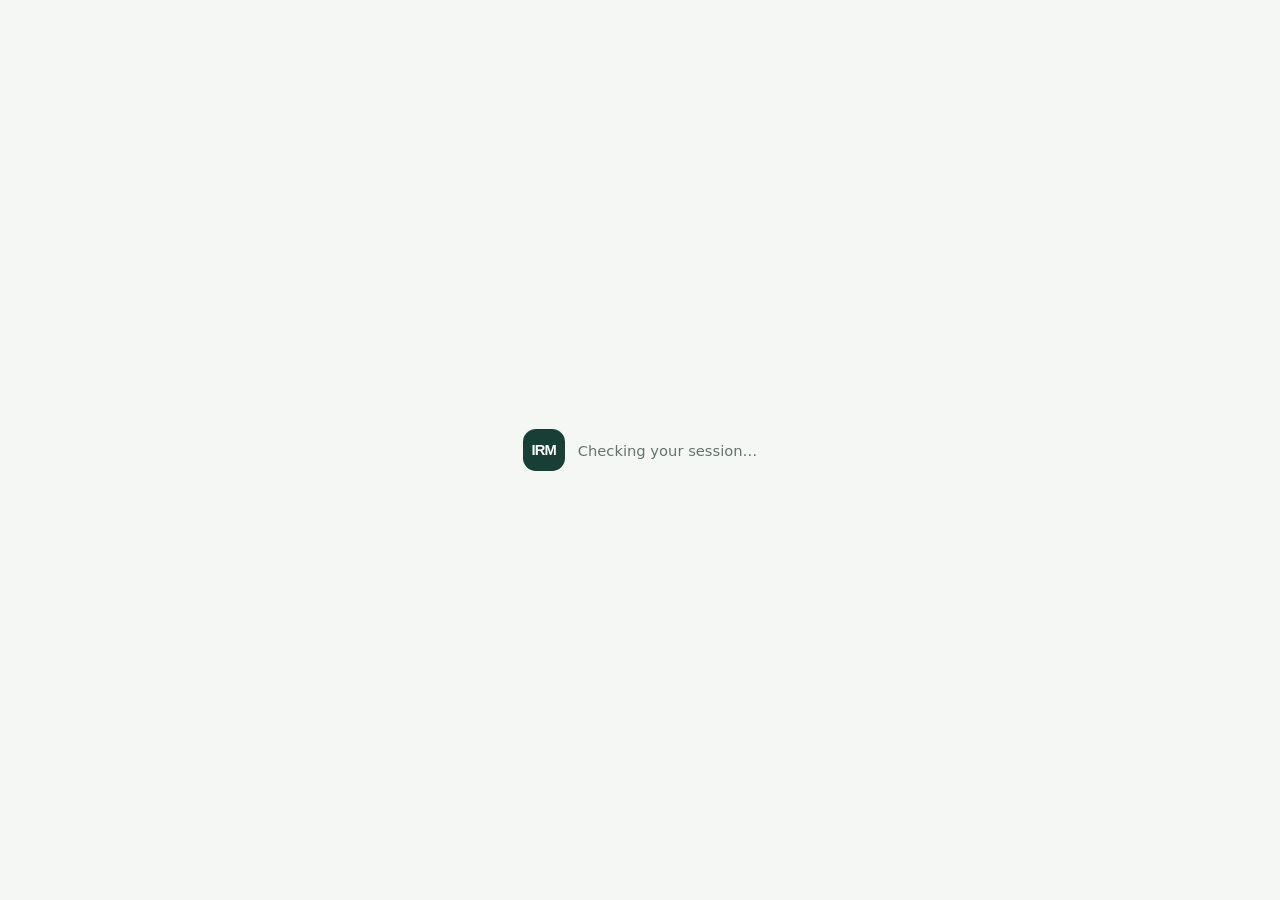
==== attendance.html @ 01a5ef84 "modified:   attendance.html 	modified:   css/login.css 	modified:   dashboard.html 	new file:   imag" ====
<!doctype html>
<html lang="en">
<head>
  <meta charset="utf-8"><meta name="viewport" content="width=device-width,initial-scale=1">
  <meta name="robots" content="noindex"><meta name="theme-color" content="#173f35">
  <title>Attendance · IRM Ministries Pagsanjan</title>
  <link rel="icon" href="./images/irm-icon-192.jpg">
  <link rel="stylesheet" href="./css/style.css"><link rel="stylesheet" href="./css/dashboard.css"><link rel="stylesheet" href="./css/attendance.css">
</head>
<body class="attendance-page">
  <div id="app-loading" class="app-loading"><span class="loading-mark">IRM</span><span>Checking your session…</span></div>
  <div id="app-content" class="app-shell" hidden>
    <aside class="sidebar" id="sidebar">
      <a class="brand" href="./dashboard.html"><span class="brand-mark">IRM</span><span class="brand-copy"><strong>IRM Ministries</strong><small>Pagsanjan</small></span></a>
      <div class="nav-label">WORKSPACE</div>
      <nav class="side-nav" aria-label="Main navigation">
        <a class="nav-item" href="./dashboard.html"><span class="nav-icon">▦</span>Dashboard</a>
        <a class="nav-item" href="./members.html"><span class="nav-icon">♙</span>Members</a>
        <a class="nav-item active" href="./attendance.html"><span class="nav-icon">✓</span>Attendance</a>
        <button class="nav-item coming-soon" data-module="Reports"><span class="nav-icon">▤</span>Reports <span class="nav-soon">Soon</span></button>
      </nav>
      <div class="nav-label" id="admin-nav-label">ADMINISTRATION</div>
      <nav class="side-nav" id="admin-nav">
        <button class="nav-item coming-soon admin-only" data-module="User management"><span class="nav-icon">♧</span>User management <span class="nav-soon">Soon</span></button>
        <button class="nav-item coming-soon admin-only" data-module="Audit logs"><span class="nav-icon">◷</span>Audit logs <span class="nav-soon">Soon</span></button>
      </nav>
      <div class="sidebar-bottom"><div class="sidebar-help"><span class="help-dot"></span><span><strong>Attendance system</strong><small>Connected to Supabase</small></span></div><button id="logout-button" class="logout-button"><span>↪</span> Sign out</button></div>
    </aside>
    <main class="main-area">
      <header class="topbar"><button id="menu-toggle" class="menu-toggle" aria-label="Open navigation" aria-expanded="false">☰</button><div class="breadcrumb">Workspace <span>/</span> <strong>Attendance</strong></div><div class="topbar-right"><span class="today-label" id="today-label"></span><div class="user-chip"><span class="avatar" id="user-avatar">U</span><span class="user-chip-copy"><strong id="top-username">User</strong><small id="top-role">Viewer</small></span></div></div></header>
      <div class="page-content attendance-content">
        <section class="attendance-heading"><div><p class="eyebrow">RECORD KEEPING</p><h1>Attendance</h1><p class="page-subtitle">Create events and record who attended.</p></div><button id="create-event" class="primary-action">＋ <span>Create event</span></button></section>
        <div id="page-error" class="page-error" hidden></div>
        <section class="attendance-layout">
          <aside class="events-panel">
            <div class="section-heading"><div><h2>Events</h2><p>Choose an event to encode attendance.</p></div><button id="refresh-events" class="refresh-button" aria-label="Refresh events">↻</button></div>
            <div class="event-filters"><input id="event-search" type="search" placeholder="Search events…" aria-label="Search events"><select id="event-type-filter" aria-label="Filter by event type"><option value="">All event types</option><option value="sunday_service">Sunday Service</option><option value="midweek_service">Midweek Service</option><option value="prayer_meeting">Prayer Meeting</option><option value="youth_fellowship">Youth Fellowship</option><option value="special_event">Special Event</option><option value="other">Other</option></select></div>
            <div id="event-list" class="event-list"><div class="list-placeholder">Loading events…</div></div>
          </aside>
          <section class="encoder-panel">
            <div id="no-event" class="no-event"><div class="no-event-icon">✓</div><h2>Select an event</h2><p>Choose an event from the list or create a new one to start encoding attendance.</p></div>
            <div id="event-workspace" hidden>
              <div class="selected-event-head"><div><p class="eyebrow">ATTENDANCE SESSION</p><h2 id="selected-event-name">Event</h2><p id="selected-event-meta" class="selected-event-meta"></p></div><div class="event-actions"><button id="edit-event" class="secondary-action">Edit details</button><button id="archive-event" class="danger-outline">Archive</button></div></div>
              <div class="attendance-stats"><article><span>Present</span><strong id="present-count">0</strong></article><article><span>Regular members</span><strong id="regular-count">0</strong></article><article><span>Visitors</span><strong id="visitor-count">0</strong></article></div>
              <div class="encoder-toolbar"><label class="attendance-search"><span>⌕</span><input id="member-search" type="search" placeholder="Find a member by name…" autocomplete="off"></label><button id="add-visitor" class="secondary-action">＋ Add visitor</button></div>
              <div class="kapisanan-summary" id="kapisanan-summary"></div>
              <div class="attendance-list-head"><strong>People marked present</strong><span id="attendance-result-count">0 people</span></div>
              <div id="attendance-list" class="attendance-list"><div class="list-placeholder">No attendance records yet.</div></div>
              <div class="member-picker-wrap"><div class="attendance-list-head"><strong>Add from member directory</strong><span>Tap a member to mark present</span></div><div id="member-picker" class="member-picker"><div class="list-placeholder">Search for a member above.</div></div></div>
            </div>
          </section>
        </section>
        <footer class="page-footer"><span>IRM Ministries Pagsanjan · Attendance Management System</span><span>Event dates use Asia/Manila time</span></footer>
      </div>
    </main>
  </div>
  <div id="mobile-scrim" class="mobile-scrim" hidden></div>

  <div class="modal-backdrop" id="event-modal" hidden><section class="modal-card attendance-modal" role="dialog" aria-modal="true" aria-labelledby="event-modal-title"><div class="modal-heading"><div><p class="eyebrow">EVENT DETAILS</p><h2 id="event-modal-title">Create event</h2><p class="modal-subtitle">Enter the details for this attendance session.</p></div><button class="icon-button" data-close="event-modal" aria-label="Close">×</button></div><form id="event-form"><input id="event-id" type="hidden"><div class="form-grid"><label class="full-field">Event name *<input id="event-name" maxlength="160" required placeholder="e.g. Sunday Worship Service"></label><label>Event type *<select id="event-type" required><option value="sunday_service">Sunday Service</option><option value="midweek_service">Midweek Service</option><option value="prayer_meeting">Prayer Meeting</option><option value="youth_fellowship">Youth Fellowship</option><option value="special_event">Special Event</option><option value="other">Other</option></select></label><label id="custom-type-wrap" hidden>Custom event type *<input id="custom-event-type" maxlength="100" placeholder="Describe the event type"></label><label>Event date *<input id="event-date" type="date" required></label><label>Start time<input id="event-time" type="time"></label><label class="full-field">Location<input id="event-location" maxlength="180" placeholder="Optional"></label><label class="full-field">Remarks<textarea id="event-remarks" rows="2" maxlength="1000"></textarea></label></div><div id="event-form-error" class="form-error" hidden></div><div class="modal-actions"><button type="button" class="secondary-action" data-close="event-modal">Cancel</button><button type="submit" id="save-event" class="primary-action">Save event</button></div></form></section></div>
  <div class="modal-backdrop" id="visitor-modal" hidden><section class="modal-card attendance-modal" role="dialog" aria-modal="true" aria-labelledby="visitor-title"><div class="modal-heading"><div><p class="eyebrow">GUEST ATTENDANCE</p><h2 id="visitor-title">Add visitor</h2><p class="modal-subtitle">The visitor will be added to the directory and marked present for this event.</p></div><button class="icon-button" data-close="visitor-modal" aria-label="Close">×</button></div><form id="visitor-form"><div class="form-grid"><label>First name *<input id="visitor-first" maxlength="100" required></label><label>Last name *<input id="visitor-last" maxlength="100" required></label><label>Nickname<input id="visitor-nickname" maxlength="80"></label><label>Gender<select id="visitor-gender"><option value="">Not specified</option><option value="male">Male</option><option value="female">Female</option></select></label><label class="full-field">Address<input id="visitor-address" maxlength="500"></label><label class="full-field">Remarks<textarea id="visitor-remarks" rows="2" maxlength="500"></textarea></label></div><div id="visitor-form-error" class="form-error" hidden></div><div class="modal-actions"><button type="button" class="secondary-action" data-close="visitor-modal">Cancel</button><button type="submit" id="save-visitor" class="primary-action">Add and mark present</button></div></form></section></div>
  <div class="confirm-backdrop" id="archive-modal" hidden><section class="confirm-card" role="dialog" aria-modal="true" aria-labelledby="archive-title"><div class="confirm-icon">⌑</div><h2 id="archive-title">Archive this event?</h2><p>It will be hidden from the active event list. Attendance records will be preserved.</p><div class="modal-actions"><button class="secondary-action" data-close="archive-modal">Cancel</button><button id="confirm-archive" class="danger-action">Archive event</button></div></section></div>
  <div id="toast-region" class="toast-region" aria-live="polite"></div>
  <script type="module" src="./js/attendance.js"></script>
</body>
</html>
---- css/style.css ----
* {
    box-sizing: border-box
}

:root {
    font-family: system-ui, -apple-system, "Segoe UI", sans-serif;
    color: #172522;
    background: #f4f7f5
}

body {
    margin: 0;
    min-height: 100vh
}

button,
input {
    font: inherit
}

button {
    cursor: pointer
}

[hidden] {
    display: none !important
}

.muted {
    color: #687873;
    line-height: 1.55
}

.eyebrow {
    font-size: .72rem;
    font-weight: 750;
    letter-spacing: .14em;
    color: #57736a
}

.primary-button,
.secondary-button {
    border: 0;
    border-radius: 12px;
    min-height: 48px;
    padding: 0 18px;
    font-weight: 700
}

.primary-button {
    width: 100%;
    background: #173f35;
    color: white
}

.secondary-button {
    background: #e8efeb;
    color: #173f35
}

.text-button {
    border: 0;
    background: none;
    color: #245b4b;
    font-weight: 650
}

.error {
    color: #a22c2c;
    font-size: .9rem
}

.toast-region {
    position: fixed;
    left: 16px;
    right: 16px;
    bottom: 20px;
    z-index: 20
}

.toast {
    padding: 12px 16px;
    border-radius: 12px;
    background: #173f35;
    color: white
}

.app-loading {
    min-height: 100vh;
    display: grid;
    place-items: center;
    color: #52665e
}

.app-header {
    height: 68px;
    background: white;
    border-bottom: 1px solid #e4ebe7;
    display: flex;
    align-items: center;
    justify-content: space-between;
    padding: 0 22px
}

.content {
    max-width: 1000px;
    margin: auto;
    padding: 36px 22px
}

.content h1 {
    font-size: 2.2rem
}

.notice {
    margin-top: 28px;
    background: white;
    border: 1px solid #e3ebe6;
    border-radius: 16px;
    padding: 20px
}

.notice p,
.role-line {
    color: #687873
}
---- css/dashboard.css ----
:root {
    font-family: 'DM Sans', system-ui, -apple-system, 'Segoe UI', sans-serif;
    color: #1b2b25;
    background: #f5f7f5;
    font-synthesis: none;
    text-rendering: optimizeLegibility;
    --green: #173f35;
    --green-2: #245b4b;
    --muted: #78867f;
    --line: #e7ece8;
    --surface: #fff;
    --shadow: 0 8px 28px rgba(27, 54, 42, .045)
}

* {
    box-sizing: border-box
}

body {
    margin: 0;
    min-height: 100vh
}

button,
input {
    font: inherit
}

button {
    cursor: pointer
}

[hidden] {
    display: none !important
}

a {
    color: inherit;
    text-decoration: none
}

.app-loading {
    min-height: 100vh;
    display: flex;
    align-items: center;
    justify-content: center;
    gap: 13px;
    color: #64746c;
    font-size: .92rem
}

.loading-mark,
.brand-mark {
    display: grid;
    place-items: center;
    background: var(--green);
    color: #fff;
    font-family: Manrope, sans-serif;
    font-weight: 800;
    letter-spacing: -.06em;
    border-radius: 13px
}

.loading-mark {
    width: 42px;
    height: 42px
}

.app-shell {
    min-height: 100vh
}

.sidebar {
    width: 252px;
    background: #fff;
    border-right: 1px solid var(--line);
    position: fixed;
    inset: 0 auto 0 0;
    z-index: 30;
    display: flex;
    flex-direction: column;
    padding: 25px 17px 17px
}

.brand {
    display: flex;
    align-items: center;
    gap: 12px;
    padding: 2px 9px 34px
}

.brand-mark {
    width: 43px;
    height: 43px;
    font-size: .9rem;
    border-radius: 14px
}

.brand-copy {
    display: flex;
    flex-direction: column;
    gap: 2px
}

.brand-copy strong {
    font-family: Manrope, sans-serif;
    font-size: .94rem;
    letter-spacing: -.025em
}

.brand-copy small {
    font-size: .76rem;
    color: var(--muted)
}

.nav-label {
    font-size: .64rem;
    letter-spacing: .13em;
    font-weight: 800;
    color: #a0aaa4;
    padding: 0 12px 11px
}

.side-nav {
    display: grid;
    gap: 5px;
    margin-bottom: 27px
}

.nav-item {
    width: 100%;
    min-height: 43px;
    border: 0;
    background: transparent;
    display: flex;
    align-items: center;
    gap: 12px;
    text-align: left;
    padding: 0 12px;
    border-radius: 10px;
    color: #65746c;
    font-size: .86rem;
    font-weight: 600
}

.nav-item.active {
    background: #edf4f0;
    color: var(--green);
    font-weight: 750
}

.nav-icon {
    width: 19px;
    text-align: center;
    font-size: 1.12rem;
    color: #839189
}

.nav-item.active .nav-icon {
    color: var(--green)
}

.nav-soon {
    margin-left: auto;
    font-size: .61rem;
    color: #a0aaa4;
    font-weight: 600
}

.coming-soon {
    cursor: pointer
}

.sidebar-bottom {
    margin-top: auto
}

.sidebar-help {
    display: flex;
    align-items: center;
    gap: 10px;
    padding: 13px 11px;
    background: #f6f8f6;
    border: 1px solid #edf1ed;
    border-radius: 12px;
    margin-bottom: 12px
}

.help-dot {
    width: 8px;
    height: 8px;
    border-radius: 50%;
    background: #51a77c;
    box-shadow: 0 0 0 4px #e1f1e7
}

.sidebar-help span:last-child {
    display: flex;
    flex-direction: column;
    gap: 3px
}

.sidebar-help strong {
    font-size: .72rem
}

.sidebar-help small {
    font-size: .65rem;
    color: var(--muted)
}

.logout-button {
    height: 42px;
    width: 100%;
    border: 0;
    background: transparent;
    color: #65746c;
    text-align: left;
    padding: 0 12px;
    border-radius: 10px;
    font-size: .84rem;
    font-weight: 650
}

.logout-button:hover,
.nav-item:not(.active):hover {
    background: #f5f8f6
}

.logout-button span {
    font-size: 1.15rem;
    margin-right: 8px
}

.main-area {
    margin-left: 252px;
    min-height: 100vh
}

.topbar {
    height: 70px;
    background: rgba(255, 255, 255, .88);
    border-bottom: 1px solid var(--line);
    display: flex;
    align-items: center;
    justify-content: space-between;
    padding: 0 38px;
    position: sticky;
    top: 0;
    z-index: 10;
    backdrop-filter: blur(12px)
}

.breadcrumb {
    font-size: .78rem;
    color: #849088
}

.breadcrumb span {
    padding: 0 9px;
    color: #bdc6c0
}

.breadcrumb strong {
    color: #34453c;
    font-weight: 700
}

.topbar-right {
    display: flex;
    align-items: center;
    gap: 23px
}

.today-label {
    font-size: .76rem;
    color: #7a877f
}

.user-chip {
    display: flex;
    align-items: center;
    gap: 9px
}

.avatar {
    width: 34px;
    height: 34px;
    border-radius: 50%;
    display: grid;
    place-items: center;
    background: #e5eee8;
    color: var(--green);
    font-size: .8rem;
    font-weight: 800
}

.user-chip-copy {
    display: flex;
    flex-direction: column;
    gap: 2px
}

.user-chip-copy strong {
    font-size: .75rem
}

.user-chip-copy small {
    font-size: .66rem;
    color: var(--muted);
    text-transform: capitalize
}

.menu-toggle {
    display: none
}

.page-content {
    max-width: 1500px;
    margin: 0 auto;
    padding: 35px 38px 22px
}

.welcome-row {
    display: flex;
    align-items: flex-end;
    justify-content: space-between;
    margin-bottom: 25px
}

.eyebrow {
    font-size: .65rem;
    letter-spacing: .16em;
    font-weight: 800;
    color: #829188;
    margin: 0 0 8px
}

.welcome-row h1 {
    font-family: Manrope, sans-serif;
    font-size: 1.8rem;
    letter-spacing: -.055em;
    margin: 0;
    color: #1c3027
}

.page-subtitle {
    font-size: .84rem;
    color: var(--muted);
    margin: 7px 0 0
}

.refresh-button {
    border: 1px solid #dfe7e1;
    background: #fff;
    color: #38564a;
    padding: 9px 13px;
    border-radius: 9px;
    font-size: .75rem;
    font-weight: 700;
    box-shadow: 0 2px 5px rgba(24, 54, 39, .025)
}

.refresh-button span {
    font-size: 1rem;
    margin-right: 5px
}

.refresh-button:disabled {
    opacity: .6;
    cursor: wait
}

.is-loading span {
    display: inline-block;
    animation: spin 1s linear infinite
}

@keyframes spin {
    to {
        transform: rotate(360deg)
    }
}

.dashboard-error {
    padding: 12px 15px;
    border: 1px solid #f1d5d2;
    background: #fff5f4;
    color: #9a3933;
    border-radius: 10px;
    font-size: .8rem;
    margin-bottom: 18px
}

.stats-grid {
    display: grid;
    grid-template-columns: repeat(5, minmax(0, 1fr));
    gap: 13px;
    margin-bottom: 17px
}

.stat-card,
.panel {
    background: var(--surface);
    border: 1px solid var(--line);
    border-radius: 14px;
    box-shadow: var(--shadow)
}

.stat-card {
    padding: 17px 17px 15px;
    min-width: 0
}

.stat-top {
    display: flex;
    align-items: center;
    justify-content: space-between;
    color: #748078;
    font-size: .72rem;
    font-weight: 650
}

.stat-icon {
    width: 29px;
    height: 29px;
    border-radius: 9px;
    display: grid;
    place-items: center;
    background: #edf3ef;
    color: #365b49;
    font-size: 1rem;
    font-weight: 800
}

.stat-icon.green {
    background: #e9f5ed;
    color: #3c8a5e
}

.stat-icon.amber {
    background: #fbf3e5;
    color: #b7832e
}

.stat-icon.blue {
    background: #edf2fa;
    color: #627ea8
}

.stat-icon.violet {
    background: #f3eff8;
    color: #8b70a7
}

.stat-number {
    font-family: Manrope, sans-serif;
    font-size: 1.8rem;
    line-height: 1.25;
    letter-spacing: -.06em;
    font-weight: 800;
    color: #21372b;
    margin-top: 13px
}

.stat-foot {
    font-size: .66rem;
    color: #9aa49e;
    margin-top: 5px;
    white-space: nowrap
}

.dashboard-grid {
    display: grid;
    grid-template-columns: minmax(0, 1.7fr) minmax(290px, 1fr);
    gap: 15px;
    margin-bottom: 16px
}

.panel {
    padding: 20px 21px
}

.panel-heading {
    display: flex;
    align-items: flex-start;
    justify-content: space-between;
    gap: 12px
}

.panel-heading h2 {
    font-family: Manrope, sans-serif;
    font-size: .95rem;
    letter-spacing: -.025em;
    margin: 0;
    color: #25392e
}

.panel-heading p {
    font-size: .72rem;
    color: #929d96;
    margin: 5px 0 0
}

.panel-tag {
    font-size: .65rem;
    color: #6d7d73;
    background: #f3f6f3;
    border-radius: 20px;
    padding: 6px 9px
}

.bar-chart {
    height: 196px;
    display: flex;
    align-items: stretch;
    gap: 13px;
    padding: 17px 7px 0
}

.bar-column {
    flex: 1;
    min-width: 0;
    display: flex;
    flex-direction: column;
    align-items: center;
    gap: 7px
}

.bar-value {
    height: 13px;
    font-size: .62rem;
    color: #87948c
}

.bar-track {
    width: min(31px, 70%);
    height: 139px;
    display: flex;
    align-items: flex-end;
    background: #f4f7f4;
    border-radius: 7px 7px 3px 3px;
    overflow: hidden
}

.bar-fill {
    width: 100%;
    min-height: 2px;
    background: linear-gradient(180deg, #6d9b81, #245b4b);
    border-radius: 6px 6px 2px 2px;
    transition: height .35s ease
}

.bar-label {
    font-size: .65rem;
    color: #89958d
}

.chart-foot {
    display: flex;
    align-items: center;
    justify-content: space-between;
    border-top: 1px solid #f0f3f0;
    margin-top: 11px;
    padding-top: 12px
}

.chart-legend {
    font-size: .67rem;
    color: #849188
}

.chart-legend i,
.legend-name i {
    display: inline-block;
    width: 8px;
    height: 8px;
    border-radius: 3px;
    background: #47765e;
    margin-right: 7px
}

.chart-foot strong {
    font-size: .69rem;
    color: #42584b
}

.donut-wrap {
    display: grid;
    place-items: center;
    padding: 17px 0 12px
}

.donut-chart {
    width: 142px;
    height: 142px;
    border-radius: 50%;
    display: grid;
    place-items: center;
    position: relative;
    background: conic-gradient(#e8eeeb 0% 100%)
}

.donut-chart:before {
    content: "";
    position: absolute;
    inset: 17px;
    background: white;
    border-radius: 50%
}

.donut-center {
    position: relative;
    z-index: 1;
    display: flex;
    flex-direction: column;
    align-items: center;
    gap: 2px
}

.donut-center strong {
    font-family: Manrope, sans-serif;
    font-size: 1.55rem;
    letter-spacing: -.05em
}

.donut-center small {
    font-size: .65rem;
    color: #89958d
}

.kapisanan-legend {
    display: grid;
    gap: 9px
}

.legend-row,
.legend-name {
    display: flex;
    align-items: center
}

.legend-row {
    justify-content: space-between;
    font-size: .7rem;
    color: #66756d
}

.legend-name {
    gap: 1px
}

.legend-name i {
    margin-right: 7px;
    width: 8px;
    height: 8px;
    border-radius: 3px
}

.legend-row strong {
    font-size: .7rem;
    color: #3b5044
}

.legend-row strong small {
    font-weight: 500;
    color: #9aa49e;
    margin-left: 5px
}

.recent-panel {
    padding-bottom: 8px
}

.inline-link {
    border: 0;
    background: transparent;
    color: #527765;
    font-size: .7rem;
    font-weight: 700;
    padding: 3px 0
}

.inline-link span {
    font-size: .9rem;
    margin-left: 4px
}

.table-wrap {
    overflow-x: auto;
    margin-top: 17px
}

.events-table {
    width: 100%;
    border-collapse: collapse;
    text-align: left;
    white-space: nowrap
}

.events-table th {
    font-size: .59rem;
    letter-spacing: .09em;
    color: #9aa59e;
    font-weight: 800;
    padding: 0 10px 11px
}

.events-table td {
    font-size: .72rem;
    color: #65746c;
    padding: 12px 10px;
    border-top: 1px solid #f0f3f0
}

.events-table td strong {
    font-weight: 700;
    color: #34483b
}

.events-table .align-right {
    text-align: right
}

.event-type {
    display: inline-block;
    background: #f2f6f3;
    color: #667b6e;
    padding: 5px 8px;
    border-radius: 6px;
    font-size: .65rem
}

.table-empty,
.chart-empty {
    text-align: center;
    color: #98a39c !important;
    padding: 25px !important;
    font-size: .72rem !important
}

.page-footer {
    display: flex;
    justify-content: space-between;
    gap: 10px;
    padding: 19px 2px 5px;
    color: #a0aaa4;
    font-size: .64rem
}

.toast-region {
    position: fixed;
    right: 20px;
    bottom: 20px;
    z-index: 60;
    display: grid;
    gap: 8px;
    max-width: min(380px, calc(100vw - 40px))
}

.toast {
    padding: 12px 15px;
    border-radius: 10px;
    background: #173f35;
    color: white;
    box-shadow: 0 8px 24px rgba(20, 40, 30, .18);
    font-size: .78rem
}

.mobile-scrim {
    display: none
}

@media(max-width:1200px) {
    .stats-grid {
        grid-template-columns: repeat(3, minmax(0, 1fr))
    }

    .dashboard-grid {
        grid-template-columns: minmax(0, 1.4fr) minmax(260px, 1fr)
    }
}

@media(max-width:850px) {
    .sidebar {
        transform: translateX(-100%);
        transition: transform .22s ease;
        box-shadow: 12px 0 35px rgba(20, 40, 30, .08)
    }

    .sidebar.sidebar-open {
        transform: translateX(0)
    }

    .main-area {
        margin-left: 0
    }

    .menu-toggle {
        display: grid;
        place-items: center;
        border: 0;
        background: transparent;
        color: #43584c;
        font-size: 1.2rem;
        width: 34px;
        height: 34px
    }

    .topbar {
        padding: 0 22px
    }

    .breadcrumb {
        margin-right: auto;
        margin-left: 9px
    }

    .mobile-scrim:not([hidden]) {
        display: block;
        position: fixed;
        inset: 0;
        background: rgba(17, 35, 26, .32);
        z-index: 20
    }

    .page-content {
        padding: 29px 22px 20px
    }
}

@media(max-width:620px) {
    .topbar {
        height: 62px;
        padding: 0 15px
    }

    .today-label {
        display: none
    }

    .topbar-right {
        gap: 0
    }

    .user-chip-copy {
        display: none
    }

    .page-content {
        padding: 25px 15px 18px
    }

    .welcome-row {
        align-items: flex-start;
        gap: 12px
    }

    .welcome-row h1 {
        font-size: 1.48rem
    }

    .page-subtitle {
        font-size: .75rem;
        max-width: 245px
    }

    .refresh-button {
        font-size: 0;
        padding: 8px 10px;
        min-width: 37px
    }

    .refresh-button span {
        font-size: 1.1rem;
        margin: 0
    }

    .stats-grid {
        grid-template-columns: repeat(2, minmax(0, 1fr));
        gap: 9px
    }

    .stat-card {
        padding: 14px 13px
    }

    .stat-card:last-child {
        grid-column: span 2
    }

    .stat-number {
        font-size: 1.55rem;
        margin-top: 10px
    }

    .stat-foot {
        font-size: .61rem
    }

    .dashboard-grid {
        grid-template-columns: 1fr;
        gap: 12px
    }

    .panel {
        padding: 17px 15px
    }

    .bar-chart {
        gap: 7px;
        padding-left: 0;
        padding-right: 0
    }

    .bar-track {
        width: min(28px, 75%)
    }

    .panel-heading h2 {
        font-size: .9rem
    }

    .events-table th {
        font-size: .55rem
    }

    .events-table td {
        font-size: .66rem;
        padding: 11px 8px
    }

    .page-footer {
        font-size: .59rem;
        flex-direction: column;
        gap: 5px
    }

    .breadcrumb {
        font-size: .7rem
    }
}
---- css/attendance.css ----
.attendance-content {
    max-width: 1600px
}

.attendance-heading {
    display: flex;
    align-items: flex-end;
    justify-content: space-between;
    gap: 16px;
    margin-bottom: 23px
}

.attendance-heading h1 {
    font-family: Manrope, sans-serif;
    font-size: 1.8rem;
    letter-spacing: -.055em;
    margin: 0;
    color: #1c3027
}

.primary-action,
.secondary-action,
.danger-action,
.danger-outline {
    display: inline-flex;
    align-items: center;
    justify-content: center;
    gap: 7px;
    border-radius: 10px;
    min-height: 40px;
    padding: 0 14px;
    font: inherit;
    font-size: .78rem;
    font-weight: 750;
    cursor: pointer
}

.primary-action {
    border: 1px solid #173f35;
    background: #173f35;
    color: #fff
}

.primary-action:hover {
    background: #245b4b
}

.secondary-action {
    border: 1px solid #dfe8e2;
    background: #fff;
    color: #365b49
}

.danger-action {
    border: 1px solid #a83d36;
    background: #a83d36;
    color: #fff
}

.danger-outline {
    border: 1px solid #f0d7d4;
    background: #fff;
    color: #a33c35
}

.attendance-layout {
    display: grid;
    grid-template-columns: minmax(280px, 340px) minmax(0, 1fr);
    gap: 16px;
    align-items: start
}

.events-panel,
.encoder-panel {
    background: #fff;
    border: 1px solid #e7ece8;
    border-radius: 15px;
    box-shadow: 0 8px 28px rgba(27, 54, 42, .045);
    min-width: 0
}

.events-panel {
    padding: 17px
}

.section-heading {
    display: flex;
    align-items: center;
    justify-content: space-between;
    gap: 12px
}

.section-heading h2,
.selected-event-head h2,
.no-event h2 {
    font-family: Manrope, sans-serif;
    margin: 0;
    color: #25392e;
    letter-spacing: -.03em
}

.section-heading h2 {
    font-size: 1rem
}

.section-heading p {
    font-size: .7rem;
    color: #929d96;
    margin: 5px 0 0
}

.event-filters {
    display: grid;
    gap: 8px;
    margin: 16px 0 12px
}

.event-filters input,
.event-filters select,
.attendance-search input {
    width: 100%;
    height: 39px;
    border: 1px solid #e1e8e3;
    border-radius: 9px;
    padding: 0 11px;
    background: #fff;
    color: #34483b;
    font: inherit;
    font-size: .76rem;
    outline: none
}

.event-filters input:focus,
.event-filters select:focus,
.attendance-search:focus-within {
    border-color: #8aaa98;
    box-shadow: 0 0 0 3px #edf4ef
}

.event-list {
    display: grid;
    gap: 7px;
    max-height: 660px;
    overflow: auto
}

.event-card {
    width: 100%;
    border: 1px solid #edf1ed;
    border-radius: 11px;
    background: #fff;
    padding: 12px;
    text-align: left;
    display: grid;
    gap: 5px;
    color: #34483b
}

.event-card:hover {
    background: #f8faf8;
    border-color: #dce8df
}

.event-card.selected {
    border-color: #7da28b;
    background: #f0f6f1;
    box-shadow: inset 3px 0 #245b4b
}

.event-card strong {
    font-size: .8rem
}

.event-card small {
    font-size: .67rem;
    color: #829087
}

.event-card-meta {
    display: flex;
    align-items: center;
    justify-content: space-between;
    gap: 8px
}

.event-type-pill {
    display: inline-flex;
    background: #f1f5f2;
    color: #64776b;
    border-radius: 20px;
    padding: 4px 7px;
    font-size: .61rem
}

.event-card-count {
    font-size: .65rem;
    color: #456d54;
    font-weight: 750
}

.list-placeholder {
    padding: 22px 12px;
    text-align: center;
    color: #99a49d;
    font-size: .75rem
}

.encoder-panel {
    padding: 21px
}

.no-event {
    min-height: 420px;
    display: flex;
    flex-direction: column;
    align-items: center;
    justify-content: center;
    text-align: center;
    padding: 30px
}

.no-event-icon {
    width: 54px;
    height: 54px;
    border-radius: 17px;
    background: #edf4ef;
    color: #426c52;
    display: grid;
    place-items: center;
    font-size: 1.6rem;
    margin-bottom: 14px
}

.no-event h2 {
    font-size: 1.1rem
}

.no-event p {
    max-width: 330px;
    color: #89968e;
    font-size: .78rem;
    line-height: 1.6
}

.selected-event-head {
    display: flex;
    align-items: flex-start;
    justify-content: space-between;
    gap: 16px;
    padding-bottom: 17px;
    border-bottom: 1px solid #edf1ed
}

.selected-event-head h2 {
    font-size: 1.25rem
}

.selected-event-meta {
    color: #87948c;
    font-size: .72rem;
    margin: 7px 0 0
}

.event-actions {
    display: flex;
    gap: 7px;
    flex-wrap: wrap
}

.attendance-stats {
    display: grid;
    grid-template-columns: repeat(3, minmax(0, 1fr));
    gap: 10px;
    margin: 15px 0
}

.attendance-stats article {
    background: #f7f9f7;
    border: 1px solid #edf1ed;
    border-radius: 11px;
    padding: 12px 14px;
    display: grid;
    gap: 5px
}

.attendance-stats span {
    font-size: .67rem;
    color: #7f8c83
}

.attendance-stats strong {
    font-family: Manrope, sans-serif;
    font-size: 1.45rem;
    color: #294a36
}

.encoder-toolbar {
    display: flex;
    gap: 9px;
    align-items: center;
    margin: 16px 0 12px
}

.attendance-search {
    height: 40px;
    display: flex;
    align-items: center;
    gap: 8px;
    border: 1px solid #e1e8e3;
    border-radius: 9px;
    padding: 0 10px;
    flex: 1;
    min-width: 0;
    color: #809087
}

.attendance-search input {
    border: 0;
    padding: 0;
    height: 36px;
    box-shadow: none !important
}

.kapisanan-summary {
    display: flex;
    flex-wrap: wrap;
    gap: 7px;
    margin: 10px 0 17px
}

.kapisanan-chip {
    background: #f1f5f2;
    color: #60766a;
    border-radius: 7px;
    padding: 6px 9px;
    font-size: .65rem
}

.kapisanan-chip strong {
    color: #345b42;
    margin-left: 4px
}

.attendance-list-head {
    display: flex;
    justify-content: space-between;
    align-items: center;
    gap: 10px;
    margin: 15px 0 8px;
    color: #4a5e51
}

.attendance-list-head strong {
    font-size: .76rem
}

.attendance-list-head span {
    font-size: .65rem;
    color: #98a39c
}

.attendance-list {
    display: grid;
    gap: 6px
}

.attendance-person {
    display: flex;
    align-items: center;
    gap: 10px;
    padding: 9px 10px;
    border: 1px solid #edf1ed;
    border-radius: 10px;
    min-width: 0
}

.person-avatar {
    width: 34px;
    height: 34px;
    flex: 0 0 34px;
    border-radius: 50%;
    display: grid;
    place-items: center;
    background: #eaf1ec;
    color: #315d40;
    font-weight: 800;
    font-size: .76rem
}

.person-copy {
    min-width: 0;
    flex: 1;
    display: grid;
    gap: 3px
}

.person-copy strong {
    font-size: .75rem;
    color: #34483b;
    overflow: hidden;
    text-overflow: ellipsis;
    white-space: nowrap
}

.person-copy small {
    font-size: .64rem;
    color: #8b978f
}

.person-type {
    font-size: .6rem;
    color: #66836f;
    background: #f0f6f1;
    border-radius: 6px;
    padding: 4px 6px
}

.remove-attendance {
    border: 0;
    background: transparent;
    color: #a75a52;
    font-size: .7rem;
    font-weight: 700;
    padding: 7px
}

.member-picker-wrap {
    margin-top: 22px;
    padding-top: 3px
}

.member-picker {
    display: grid;
    gap: 6px;
    max-height: 310px;
    overflow: auto
}

.picker-person {
    width: 100%;
    display: flex;
    align-items: center;
    gap: 10px;
    border: 1px solid #edf1ed;
    background: #fff;
    border-radius: 10px;
    padding: 9px 10px;
    text-align: left
}

.picker-person:hover {
    background: #f5f9f6;
    border-color: #d9e7dc
}

.picker-person .person-copy {
    flex: 1
}

.picker-add {
    color: #4b7857;
    font-size: 1.1rem;
    font-weight: 700
}

.page-error {
    padding: 12px 15px;
    border: 1px solid #f1d5d2;
    background: #fff5f4;
    color: #9a3933;
    border-radius: 10px;
    font-size: .8rem;
    margin-bottom: 18px
}

.attendance-modal {
    width: min(620px, calc(100vw - 28px));
    max-height: min(88vh, 850px);
    overflow: auto
}

.attendance-modal .modal-heading {
    display: flex;
    justify-content: space-between;
    gap: 12px;
    margin-bottom: 20px
}

.attendance-modal h2 {
    font-family: Manrope, sans-serif;
    font-size: 1.2rem;
    margin: 0;
    color: #25392e
}

.attendance-modal .modal-subtitle {
    font-size: .73rem;
    color: #8a968e;
    margin: 6px 0 0
}

.attendance-modal .form-grid {
    display: grid;
    grid-template-columns: repeat(2, minmax(0, 1fr));
    gap: 13px
}

.attendance-modal .form-grid label {
    display: grid;
    gap: 6px;
    font-size: .72rem;
    font-weight: 700;
    color: #53665a
}

.attendance-modal .form-grid input,
.attendance-modal .form-grid select,
.attendance-modal .form-grid textarea {
    width: 100%;
    border: 1px solid #dfe7e1;
    border-radius: 9px;
    padding: 10px 11px;
    font: inherit;
    font-size: .78rem;
    color: #34483b;
    background: #fff;
    min-width: 0
}

.attendance-modal .form-grid input:focus,
.attendance-modal .form-grid select:focus,
.attendance-modal .form-grid textarea:focus {
    outline: 0;
    border-color: #8aaa98;
    box-shadow: 0 0 0 3px #edf4ef
}

.attendance-modal .full-field {
    grid-column: 1/-1
}

.attendance-modal .modal-actions {
    display: flex;
    justify-content: flex-end;
    gap: 8px;
    margin-top: 20px
}

.form-error {
    margin-top: 13px;
    padding: 10px 12px;
    background: #fff3f2;
    border: 1px solid #f0d7d4;
    border-radius: 9px;
    color: #a33c35;
    font-size: .74rem
}

.attendance-page .toast-region {
    position: fixed;
    right: 20px;
    bottom: 20px;
    z-index: 80;
    display: grid;
    gap: 8px;
    max-width: min(380px, calc(100vw - 40px))
}

.attendance-page .toast {
    padding: 12px 15px;
    border-radius: 10px;
    background: #173f35;
    color: #fff;
    box-shadow: 0 8px 24px rgba(20, 40, 30, .18);
    font-size: .78rem
}

@media(max-width:1000px) {
    .attendance-layout {
        grid-template-columns: 1fr
    }

    .events-panel {
        order: 1
    }

    .encoder-panel {
        order: 2
    }

    .event-list {
        grid-template-columns: repeat(2, minmax(0, 1fr));
        max-height: 310px
    }
}

@media(max-width:620px) {
    .attendance-heading {
        align-items: flex-start
    }

    .attendance-heading h1 {
        font-size: 1.48rem
    }

    .attendance-heading .primary-action {
        min-height: 38px;
        padding: 0 10px;
        font-size: .72rem
    }

    .attendance-layout {
        gap: 11px
    }

    .events-panel {
        padding: 13px
    }

    .encoder-panel {
        padding: 15px
    }

    .event-list {
        grid-template-columns: 1fr;
        max-height: 260px
    }

    .selected-event-head {
        display: grid
    }

    .event-actions {
        width: 100%
    }

    .event-actions button {
        flex: 1
    }

    .attendance-stats {
        gap: 7px
    }

    .attendance-stats article {
        padding: 10px
    }

    .attendance-stats strong {
        font-size: 1.2rem
    }

    .attendance-stats span {
        font-size: .61rem
    }

    .encoder-toolbar {
        align-items: stretch;
        flex-direction: column
    }

    .encoder-toolbar .secondary-action {
        width: 100%
    }

    .attendance-modal .form-grid {
        grid-template-columns: 1fr
    }

    .attendance-modal .form-grid .full-field {
        grid-column: auto
    }

    .page-footer {
        flex-direction: column;
        gap: 5px
    }
}

/* Modal primitives used by the shared application shell */
.attendance-page .modal-backdrop,
.attendance-page .confirm-backdrop {
    position: fixed;
    inset: 0;
    z-index: 70;
    background: rgba(18, 35, 27, .48);
    display: grid;
    place-items: center;
    padding: 14px
}

.attendance-page .modal-card,
.attendance-page .confirm-card {
    background: #fff;
    border: 1px solid #e7ece8;
    border-radius: 16px;
    box-shadow: 0 20px 65px rgba(12, 30, 20, .2);
    padding: 23px;
    width: min(620px, calc(100vw - 28px))
}

.attendance-page .confirm-card {
    width: min(420px, calc(100vw - 28px));
    text-align: center
}

.attendance-page .confirm-card h2 {
    font-family: Manrope, sans-serif;
    font-size: 1.1rem;
    margin: 9px 0;
    color: #25392e
}

.attendance-page .confirm-card p {
    font-size: .77rem;
    color: #7e8b83;
    line-height: 1.55
}

.attendance-page .confirm-icon {
    width: 43px;
    height: 43px;
    margin: auto;
    border-radius: 13px;
    background: #fbf3e9;
    color: #ad7935;
    display: grid;
    place-items: center;
    font-size: 1.3rem
}

.attendance-page .icon-button {
    width: 34px;
    height: 34px;
    border: 0;
    border-radius: 9px;
    background: #f3f6f3;
    color: #64746b;
    font-size: 1.25rem
}

.attendance-page .modal-actions {
    display: flex;
    justify-content: flex-end;
    gap: 8px;
    margin-top: 20px
}

.attendance-page .form-error {
    display: block
}

.attendance-page .attendance-modal [hidden] {
    display: none !important
}
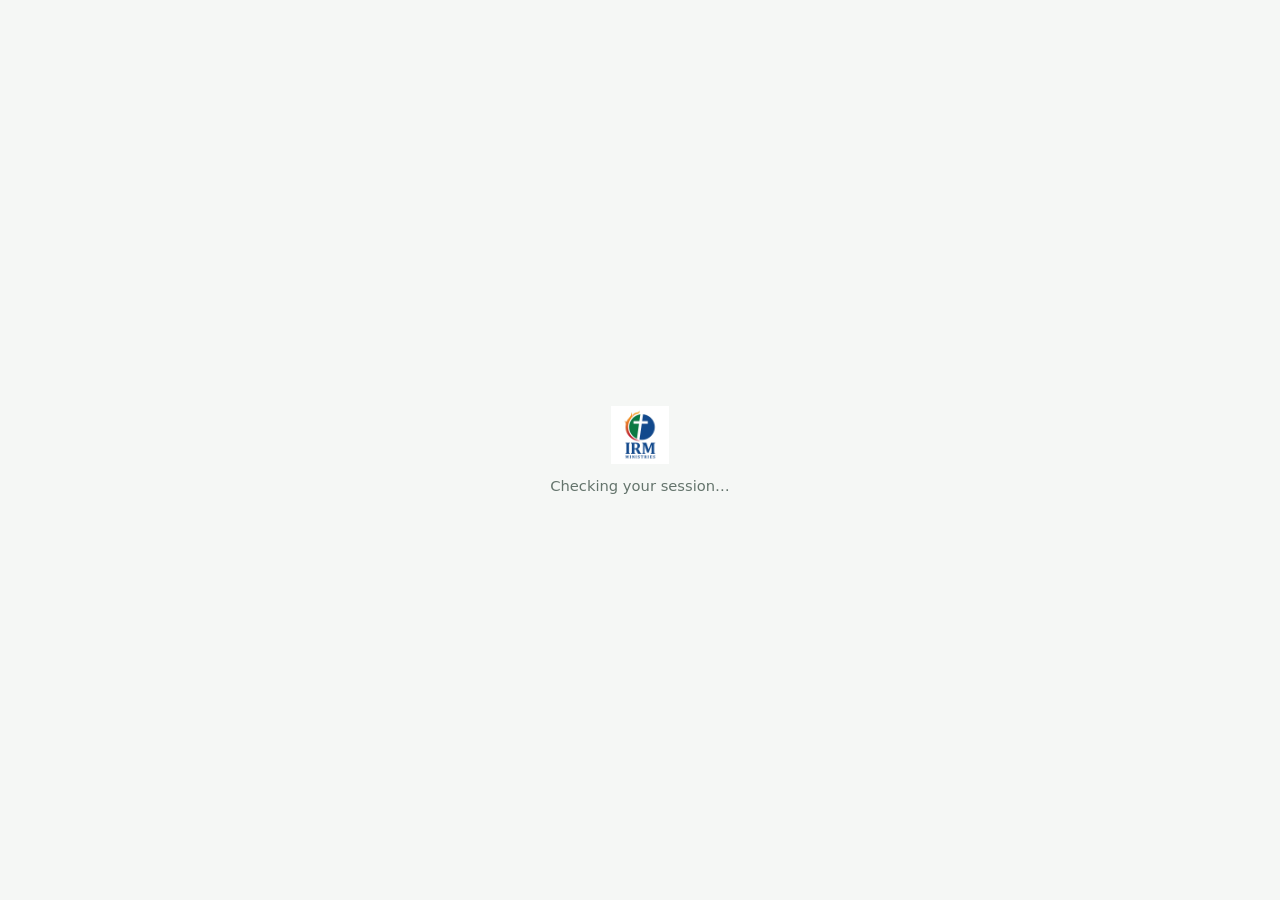
==== commit 9ed10529: "modified:   attendance.html 	modified:   css/dashboard.css 	modified:   dashboard.html 	modified:   " ====
--- a/attendance.html
+++ b/attendance.html
@@ -5,10 +5,15 @@
   <meta name="robots" content="noindex"><meta name="theme-color" content="#173f35">
   <title>Attendance · IRM Ministries Pagsanjan</title>
   <link rel="icon" href="./images/irm-icon-192.jpg">
-  <link rel="stylesheet" href="./css/style.css"><link rel="stylesheet" href="./css/dashboard.css"><link rel="stylesheet" href="./css/attendance.css">
+  <link rel="stylesheet" href="./css/style.css">
+  <link rel="stylesheet" href="./css/dashboard.css">
+  <link rel="stylesheet" href="./css/attendance.css">
 </head>
 <body class="attendance-page">
-  <div id="app-loading" class="app-loading"><span class="loading-mark">IRM</span><span>Checking your session…</span></div>
+  <div id="app-loading" class="app-loading">
+    <img src="./images/irm-icon-512.jpg" alt="IRM Ministries Logo" class="loading-logo">
+    <span>Checking your session…</span>
+  </div>
   <div id="app-content" class="app-shell" hidden>
     <aside class="sidebar" id="sidebar">
       <a class="brand" href="./dashboard.html"><span class="brand-mark">IRM</span><span class="brand-copy"><strong>IRM Ministries</strong><small>Pagsanjan</small></span></a>
--- a/css/dashboard.css
+++ b/css/dashboard.css
@@ -42,14 +42,14 @@
 .app-loading {
     min-height: 100vh;
     display: flex;
+    flex-direction: column;
     align-items: center;
     justify-content: center;
     gap: 13px;
     color: #64746c;
-    font-size: .92rem
-}
-
-.loading-mark,
+    font-size: .92rem;
+}
+
 .brand-mark {
     display: grid;
     place-items: center;
@@ -61,9 +61,23 @@
     border-radius: 13px
 }
 
-.loading-mark {
-    width: 42px;
-    height: 42px
+.loading-logo {
+    width: 58px;
+    height: 58px;
+    object-fit: contain;
+    display: block;
+    animation: logo-pulse 1.5s ease-in-out infinite;
+}
+
+@keyframes logo-pulse {
+    0%, 100% {
+        opacity: 1;
+        transform: scale(1);
+    }
+    50% {
+        opacity: .7;
+        transform: scale(.94);
+    }
 }
 
 .app-shell {
